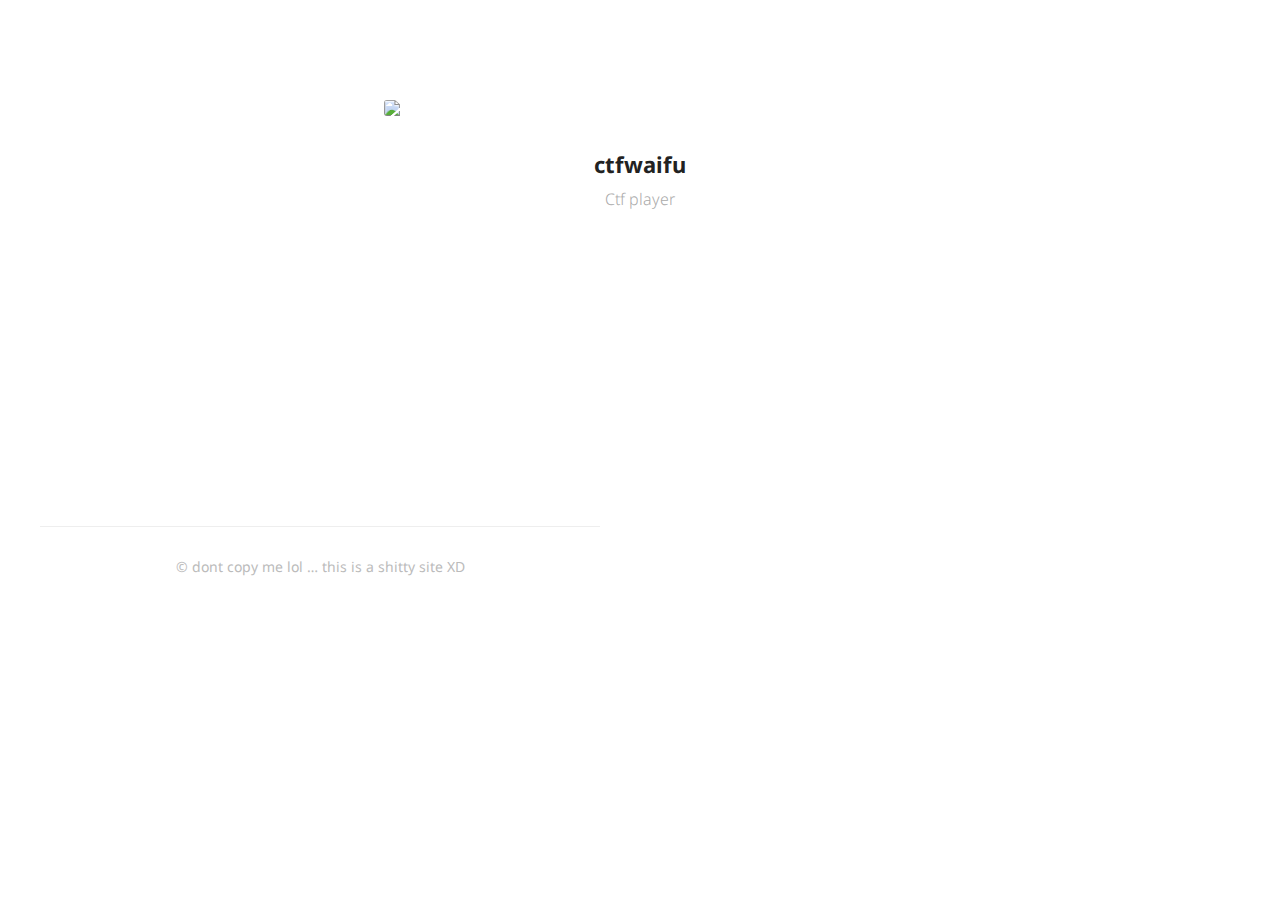
==== categories/index.html @ feb794e0 "First publish" ====
<!doctype html>
<html class="no-js" lang="en-us">
	<head>
		<meta charset="utf-8">
<meta http-equiv="x-ua-compatible" content="ie=edge">
<title>Categories</title>
<meta name="viewport" content="width=device-width, initial-scale=1">
<meta name="author" content="ctfwaifu">
<meta name="description" content="">
<meta name="generator" content="Hugo 0.72.0" />
<link rel="apple-touch-icon" sizes="180x180" href="/img/icons/apple-touch-icon.png?v=3">
<link rel="icon" type="image/png" href="/img/icons/favicon-32x32.png?v=3" sizes="32x32">
<link rel="icon" type="image/png" href="/img/icons/favicon-16x16.png?v=3" sizes="16x16">
<link rel="manifest" href="/img/icons/manifest.json">
<link rel="mask-icon" href="/img/icons/safari-pinned-tab.svg?v=3" color="#5bbad5">
<meta name="theme-color" content="#ffffff">
<meta name="msapplication-TileColor" content="#ffffff">
<meta name="msapplication-TileImage" content="/img/icons/mstile-150x150.png?v=3">
<meta name="theme-color" content="#ffffff">


<link href='https://fonts.googleapis.com/css?family=Noto+Sans:400,400italic,700,700italic' rel='stylesheet' type='text/css'>
<link rel="stylesheet" href="/css/normalize.css">
<link rel="stylesheet" href="/css/main.css">
<link rel="stylesheet" href="css/ionicons.min.css">

	</head>
	<body>
		
		<div class="profile">
    <section id="wrapper">
        <header id="header">
            <a href=''>
                <img style="width: 512px;" id="logo" class="2x" src="img/logo.jpg"/>
            </a>
            <h1>ctfwaifu</h1>
            <h2>Ctf player</h2>
        </header>
    </section>
</div>

		<section id="wrapper" class="home">
		  <ul id="post-list">
    
</ul>

		  <nav id="post-nav">
    
</nav>

		  <footer id="footer">
    
    <p class="small">
    
        © dont copy me lol &hellip; this is a shitty site XD
    
    </p>
</footer>

		</section>
	</body>
</html>
---- css/main.css ----
/* Spacing */
.post h1, h3, h4, h5, p, .post-body ul, pre {
  margin-bottom: 20px;
}

.post ul {
  padding: 0 1em;
}

#post-list li {
  margin-bottom: 10px;
}

.highlight {
  border-radius: 3px;
}

/* Base */
html, body { height: 100%; }

body {
	font:16px/1 "Noto Sans", Helvetica, Arial, sans-serif;
	color: #666;
	-webkit-font-smoothing: antialiased;
  -moz-osx-font-smoothing: grayscale;
	text-rendering: optimizeLegibility;
}

h1 {
	font-size: 30px;
	letter-spacing: -1px;
	color: #222;
	font-weight: bold;
}

h2 {
	font: italic 19px/1.3em Georgia,serif;
	color: #bbb;
}

.profile #wrapper {
	padding: 100px 40px 0px;
	max-width: 600px;
	margin: 0 auto;
}

.profile #header {
	margin-bottom: 40px;
	padding-bottom: 40px;
	text-align: center;
	position: relative;
}

.profile #logo {
	display: inline-block;
	width: 80px;
	margin-bottom: 20px;
}

.profile #avatar {
	display: inline-block;
	width: 80px;
	margin-bottom: 20px;
}

.profile h1 {
	font-weight: 700;
	letter-spacing: 0px;
	font-size: 22px;
  font-family: 'Noto Sans', Helvetica, Arial, sans-serif;
	color: #222;
}

.profile h2,
.home .profile h2 {
    font-size: 16px;
	  font-weight: 300;
	  color: #aaa;
	  margin-top: 10px;
	  font-family: 'Noto Sans', Helvetica, Arial, sans-serif;
	  font-style: normal;
}

nav.main-nav {
	padding: 20px 20px 0;

	/*max-width: 600px;*/
	/*width:100%;*/
	background: #fff;
	background: rgba(255,255,255,.90);
	margin: 0 auto;
	text-align: center;
	/*position: fixed;*/
	z-index: 100;
}

nav.main-nav a {
	top: 8px;
	right: 6px;
	padding: 8px 12px;
	color: #5badf0;
	font-size: 13px;
	/*font-weight: bold;*/
	line-height: 1.35;
	border-radius: 3px;

}
nav.main-nav a.cta {
	background: #5badf0;
	color: #fff;
	margin-left: 12px;
}

#wrapper-footer {
  max-width: 600px;
  margin: 0 auto;
  padding: 60px 40px 100px 40px;
}

#wrapper-footer.home {
  max-width: 600px;
	margin: 0 auto;
	padding: 0px 40px 20px 40px;
}

#wrapper {
  max-width: 600px;
  margin: 0 auto;
  padding: 60px 40px 20px 40px;
}

#wrapper.home {
  width: 50%;
	max-width: 50%;
	/*margin: 0 auto;*/
  margin: 0;
	padding: 0px 40px 20px 40px;
  box-sizing: border-box;
  display: inline-block;
}

#wrapper.taxonomy {
  max-width: 600px;
  margin: 0 auto;
  padding: 60px 40px 100px 40px;
}

#sidebar-1,
#sidebar-2 {
  display: inline-block;
  position: relative;
  box-sizing: border-box;
  vertical-align: top;
  margin-top: 40px;
  padding: 0px 20px 10px 20px;
  font-size: 14px;
}

#sidebar-1 p,
#sidebar-2 p {
  line-height: 1.5;
}

#sidebar-1 h1,
#sidebar-2 h1 {
  margin: 10px 0 10px 0;
  text-transform: uppercase;
  font-size: 12px;
  font-weight: bold;
  color: #AAA;
}

#sidebar-1 h2,
#sidebar-2 h2 {
  font-size: 14px;
  margin: 12px 0 5px 0;
  font-family: 'Noto Sans', Helvetica, Arial, sans-serif;
  font-style: normal;
  font-weight: bold;
}

#sidebar-1 p,
#sidebar-2 p {
  margin-top: 0;
  margin-bottom: 0;
}

#sidebar-1 .section,
#sidebar-2 .section {
  margin-bottom: 30px;
}

#sidebar-1 li,
#sidebar-2 li {
  font-size: 14px;
  line-height: 1.5;
}

#sidebar-1 {
  width: 31%;
  border-left: 1px dotted #eee;
}

#sidebar-2 {
  width: 19%;
  border-left: 1px dotted #eee;
}

#taxonomy-title {
  text-align: center;
  font-weight: normal;
  margin-top: 2em;
}

/*.home #avatar {
	float: right;
	width: 40px;
	height: 40px;
	border-radius: 50%;
}*/

/* Typography */
/*Accent color*/
a,
#title,
#post-list a:hover,
#post-list li:hover .dates,
#title:hover {
	text-decoration: none;
	color: #5badf0;
	color: #5694f1;
}

p a { color: #5694f1; }

/*Transitions*/
a,
#post-nav a,
#post-list a	{
	-webkit-transition: all 0.15s ease;
	-moz-transition: all 0.15s ease;
	-ms-transition: all 0.15s ease;
	-o-transition: all 0.15s ease;
	transition: all 0.15s ease;
}

ul 	{ margin:0; padding:1em; }

/* Line Height */
#post-body, p { line-height:1.7; }

b, strong { font-weight: 500;
  color: #1E2025; }
em, i { font-style: italic; }

#title {
	display: inline-block;
	line-height: 100%;
	font-weight: 500;
	font-size: 19px;
	margin: 0;
	padding-bottom: 20px;
}

.description {
	float: right;
	font: italic 14px/1.4em Georgia,serif;
	color: #aaa;
}



.home h1 {
	font-size: 30px;
	letter-spacing: -1px;
	color: #222;
	font-weight: bold;
}

.home h2 {
	font: italic 19px/1.3em Georgia,serif;
	color: #bbb;
}

.post header {
	text-align:center;

}

.post h1 {
	margin-bottom: 20px;
	color: #222;
	font: 300 32px/1.4em "Noto Sans", Helvetica,Arial,sans-serif;
}

.post h2 {
	margin-bottom: 40px;
	  font: 300 24px/1.5 "Noto Sans",Helvetica,Arial,sans-serif;
	  color: #111;
}


.post h2.headline {
	/*font: italic 22px/1.3em Georgia,serif;*/
	font: normal 13px/1.5em "Noto Sans",Helvetica,Arial,sans-serif;
	margin: -5px 0 40px 0;
	color: #b2b9be;
	  font-size: 13px;
	  text-transform: uppercase;
	  letter-spacing: 2px;
	  /*margin-top: 15px;*/
	  display: inline-block;
}

#post-list h2 {
	font: normal 17px/1.5em "Noto Sans",Helvetica,Arial,sans-serif;
	color: #aaa;
	max-width: 400px;
	margin-top: 2px;
}

h3, h4, h5 { color:#333; }

h3 { font-size:20px; font-weight: 400; }
h4 { font-size:16px; font-weight:bold; }
h5 { font-size:15px; font-weight: bold; }

h6 {
	font-size: 13px;
	font-weight: bold;
	color: #666;
	margin-bottom: 6px;
}

p.small {
	color: #bbb;
	font-size: 14px;
	line-height: 1.5;
	display: block;
	text-align: center;
	margin-top: 20px;
}

blockquote {
	padding-left: 15px;
	border-left: 3px solid #eee;
}

hr {
	display: block;
	border: none;
	height: 1px;
	margin: 40px auto;
	background: #eee;
}

span.code { font-family:Menlo, Monaco, Courier; background-color:#EEE; font-size:14px; }

code, kbd {
  font-family:Menlo, Monaco, Courier;
  padding: .2rem .4rem;
  font-size: 90%;
  background-color: rgba(0,0,0,0.04);
  border-radius: .2rem;
}

pre	{
	font-family:Menlo, Monaco, Courier;
	white-space:pre-wrap;
	/*border: 1px solid #ddd;*/
	padding:20px;
	background-color:#fdfdfd;
	/*font-size:14px;*/
	overflow:auto;
	border-radius: 3px;
	background: #272b2d;
	  font-family: 'Source Code Pro',Menlo,monospace;
	  font-size: 13px;
	  line-height: 1.5em;
	  font-weight: 500;
	color: #d0d4d7;
}

table {
	width: 100%;
	margin: 40px 0;
	border-collapse: collapse;
	font-size: 13px;
	line-height: 1.5em;
}

th,td {
	text-align: left;
	padding-right: 20px;
	vertical-align: top;
}

table td,td {
	border-spacing: none;
	border-style: solid;
	padding: 10px 15px;
	border-width: 1px 0 0 0;
}

tr>td {
	border-top: 1px solid #eaeaea;
}

tr:nth-child(odd)>td {
	background: #fcfcfc;
}

thead th,th {
	text-align: left;
	padding: 10px 15px;
	height: 20px;
	font-size: 13px;
	font-weight: bold;
	color: #444;
	border-bottom: 1px solid #dadadc;
	cursor: default;
	white-space: nowrap;
}

img {
	width: 100%;
	max-width: 100%;
	border-radius: 3px;
}

/* Made with Cactus Badge */
#badge {
	position: absolute;
	bottom: 8px;
	right: 8px;
	height: 48px;
	width: 48px;
}

/*=========================================
Post List
=========================================== */
#post-list,#archive-list {
	margin-top: 30px;
}

#post-list li,#archive-list li {
	list-style-type: none;
}

#post-list li:last-child {
	margin-bottom: 0;
  padding-bottom: 10px;
  border-bottom: 1px dotted #eee;
}

#post-list li {
	padding-top: 10px;
	border-top: 1px dotted #eee;
}

#post-list a {
	color: #333;
	display: block;
	font: 14px/1 "Noto Sans",helvetica,Arial,sans-serif;
}

h1.post-list-title {
  font-size: 16px;
  text-align: center;
  letter-spacing: 1px;
}

#post-list .dates {
	float: right;
	position: relative;
	top: 1px;
	font: 300 12px/1 "Noto Sans",helvetica,Arial,sans-serif;
	color: #bbb;
  padding-left: 10px;
  line-height: 1.6em;
}

#post-list-footer {
	border-top: 1px solid #eee;
	margin-top: 20px;
	padding-top: 100px;
}

#archive-link {
	display: inline-block;
	font-size: 13px;
	font-weight: bold;
	border-radius: 4px;
	padding: 3px 10px 6px;
	box-shadow: 0 0 0 1px hsla(207,83%,80%,1);
}

#archive-link:hover {
	background: #5694f1;
	color: #fff;
	box-shadow: 0 0 0 1px #5694f1;
}

#archive-link span {
	position: relative;
	top: 0;
	font-size: 17px;
}

#tag-cloud {
  margin-top: 30px;
}

#footer {
	box-shadow: inset 0 1px 0 #eee;
	padding: 10px 0 0 0;
	margin-top: 100px;
  font-size: 12px;
}

/* Post Page */
.post {
	margin: 80px 0 0 0;
}

#post-meta {
	font-size: 13px;
	font-weight: bold;
	line-height: 1.4;
	border-top: 1px solid #eee;
	padding-top: 40px;
	margin-bottom: 40px;
	padding-bottom: 40px;
	margin-top: 40px;
	color:#444;
	border-bottom: 1px solid #eee;
  position: relative;
}

#post-meta div span {
	color: #aaa;
	font-weight: 500;
	display: block;
}

#post-meta div span.dark {
	color: #1E2025;

}

#post-meta div {
	margin: 0 25px 0 0;
	float: left;
}

#sharing {
	float: right;
	margin: -2px;
}

#sharing a {
	font-size: 23px;
	margin-left: 1px;
	margin-top: 4px;
	color: #d4d4d4;
	display: inline-block;
	vertical-align: middle;
}

#sharing a:hover {
	/*color: #444;*/
	opacity: 0.8;
}

/* Post Navigation */
#post-nav {
	text-align:center;
	padding-top:20px;
	font-size:13px;
	font-weight:500;
	margin-top: 40px;
}

#post-nav span {
	-webkit-transition: all 0.1s linear;
	-moz-transition: all 0.1s linear;
	-ms-transition: all 0.1s linear;
	-o-transition: all 0.1s linear;
	transition: all 0.1s linear;
	position: relative;
}

#post-nav span.prev {
	float: left;
}

#post-nav span.next {
	float: right;
}

#post-nav span .arrow {
	position: relative;
	padding: 1px;
}

#post-nav span.prev:hover .arrow {
	left: -4px;
}

#post-nav span.next:hover .arrow {
	right: -4px;
}

#post-nav span.prev:hover {
	left: -3px;
}

#post-nav span.next:hover {
	right: -3px;
}

/* Archive */
h1.archive {
	margin-bottom: 0px;
}

h2.month {
	width: 100%;
	font: bold 13px/1 "Noto Sans",helvetica,Arial,sans-serif;
	text-transform: uppercase;
	margin-top: 40px;
	margin-bottom: 10px;
	padding-bottom: 10px;
	border-bottom: 1px solid #eee;
}

#archive-list li:last-child {
	margin-bottom: 0;
}

#archive-list a {
	display: block;
	font: bold 17px/1.7 "Noto Sans",helvetica,Arial,sans-serif;
	color: #333;
}

#archive-list .dates {
	float: right;
	position: relative;
	top: 1px;
	font: 300 17px/1.7 "Noto Sans",helvetica,Arial,sans-serif;
	color: #bbb;
}

#archive-list li a:hover,#archive-list li:hover .dates {
	color: #5694f1;
}

#post-meta .avatar-name {
  position: absolute;
  top: 50%;
  margin-top: -18px;
}

#post-meta img.avatar {
  height: 36px;
  width: 36px;
  float: left;
  border-radius: 50%;
  margin-right: 20px;
  box-shadow: 0 0 0 3px #fff, 0 0 0 4px #eee;
}

#post-list.archive.readmore h3{
	font: 400 20px "Noto Sans", Helvetica,Arial,sans-serif;
	margin-bottom: 30px;
}

#post-list.archive.readmore a{
	font: 400 16px/1.6 "Noto Sans",helvetica,Arial,sans-serif;
	color: #5694f1;
}

#post-list.archive.readmore a:hover{
	opacity: 0.8;
}

#post-list.archive.readmore .dates{
	font: 300 16px/1.6 "Noto Sans",helvetica,Arial,sans-serif;
}

#post-list li .title {
  white-space: nowrap;
  overflow-x: hidden;
  text-overflow: ellipsis;
  line-height: 1.6em;
}

#sharing a.facebook {
  background: #4361b3;
}
#sharing a.twitter {
  background: #4fafed;
}

#sharing a {
  font-size: 13px;
  font-weight: bold;
  color: #fff;
  padding: 6px 10px;
  border-radius: 4px;
  margin-left: 2px;
}

#social {
    display: flex;
    flex-direction: row;
    justify-content: center;
}

.section.topics {
  font-style: italic;
  border-top: 1px solid #eee;
  padding-top: 40px;
}

#sidebar-1 .section.topics, #sidebar-2 .section.topics {
  border: none;
  padding: 0;
  font-style: normal;
}

ul.inline {
  display: inline-block;
}

ul.unstyled,
ul.topics {
  padding: 0;
}

ul.topics {
  font-style: normal;
}

ul.unstyled > li {
  list-style-type: none;
  padding: 0;
}

.avatar-inline {
  height: 54px;
  width: 54px;
  float: left;
  margin-right: 10px;
  padding: 3px;
  border: 1px solid #eee;
}

a.project {
  color: #777;
}

a.project:hover {
  color: black;
}

ul.topics {
  cursor: default;
}

ul.topics > li.topic {
  list-style-type: none;
  margin-bottom: .4rem;
}

li.topic {
  display: inline-block;
}

li.topic a {
  color: #666;
  font-size: 13px;
  padding: .2rem .4rem;
  font-size: 90%;
  background-color: rgba(0,0,0,0.04);
  border-radius: .2rem;
}

li.topic a:hover {
  color: black;
  background-color: rgba(0,0,0,0.2);
}

.clearfix {
  overflow: auto;
  zoom: 1;
}

/* Media Queries */
@media screen and (max-width: 540px) {
	#wrapper { padding:20px 20px 20px 20px;}
  #wrapper.home, #sidebar-1, #sidebar-2 { display: block; width: 100%; max-width: 100%; }
  #wrapper.home { padding: 0px 20px 20px 20px; }
  #sidebar-2 { margin-top: 0; }
	#header { margin-bottom: 60px; }
	.post { margin: 40px 0; }
	#footer { margin-top: 60px; }

	#post-list, #archive-list { margin-top: 0; }
	#post-meta { margin-top: 60px; }

	#title { font-size: 17px; }
	#post-list .dates { display: none; }

	#post-list-footer { margin-top: 20px; padding-top: 40px; }

	h1 { font-size: 26px; }
	.post h2.headline { font-size: 13px; }
	.post h1 { font-size:24px; }
	.post h2 { font-size:20px; }
}
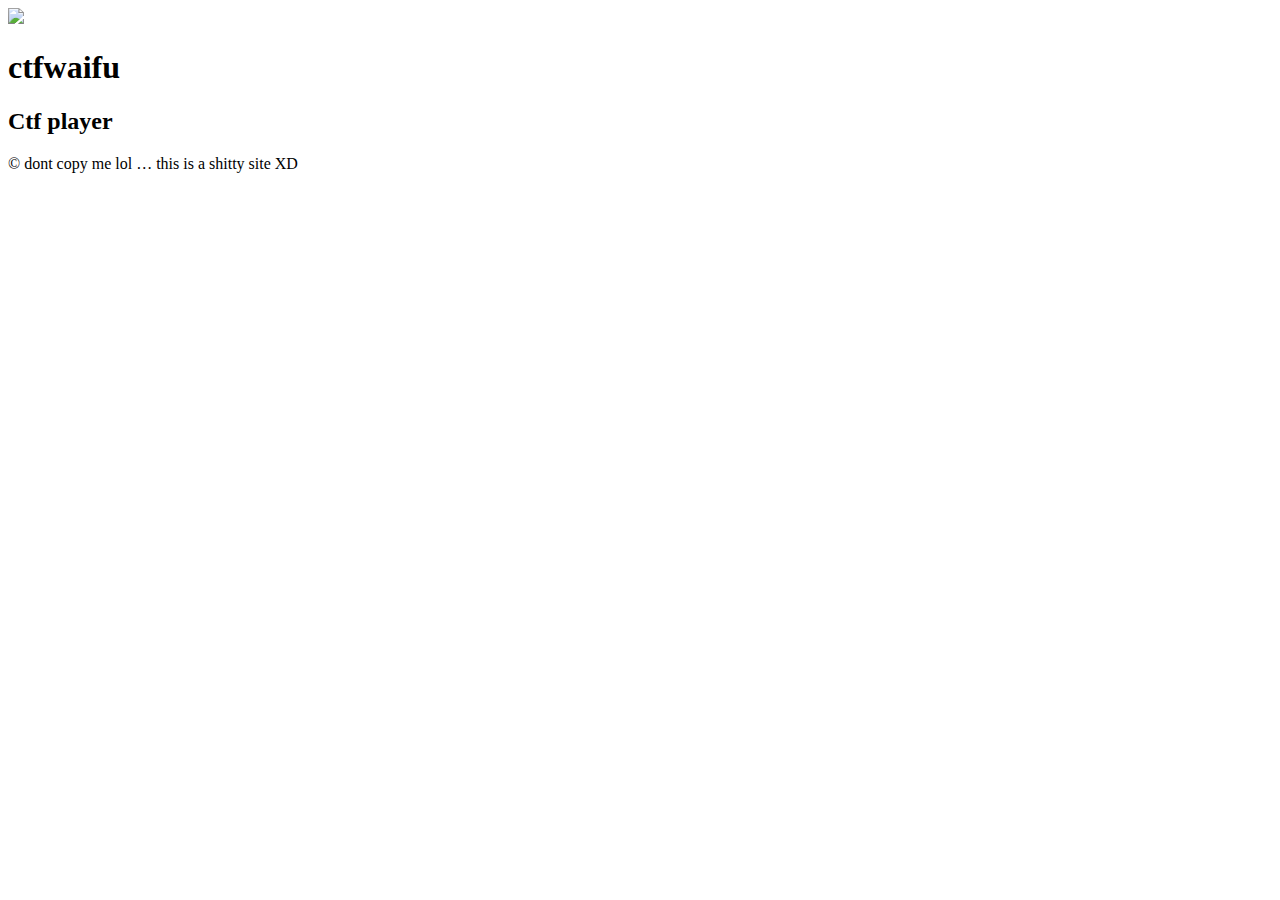
==== commit 82d1280e: "first publish" ====
--- a/categories/index.html
+++ b/categories/index.html
@@ -20,9 +20,9 @@
 
 
 <link href='https://fonts.googleapis.com/css?family=Noto+Sans:400,400italic,700,700italic' rel='stylesheet' type='text/css'>
-<link rel="stylesheet" href="/css/normalize.css">
-<link rel="stylesheet" href="/css/main.css">
-<link rel="stylesheet" href="css/ionicons.min.css">
+<link rel="stylesheet" href="./css/normalize.css">
+<link rel="stylesheet" href="./css/main.css">
+<link rel="stylesheet" href="./css/ionicons.min.css">
 
 	</head>
 	<body>
@@ -30,8 +30,8 @@
 		<div class="profile">
     <section id="wrapper">
         <header id="header">
-            <a href=''>
-                <img style="width: 512px;" id="logo" class="2x" src="img/logo.jpg"/>
+            <a href='.'>
+                <img style="width: 512px;" id="logo" class="2x" src="./img/logo.jpg"/>
             </a>
             <h1>ctfwaifu</h1>
             <h2>Ctf player</h2>
